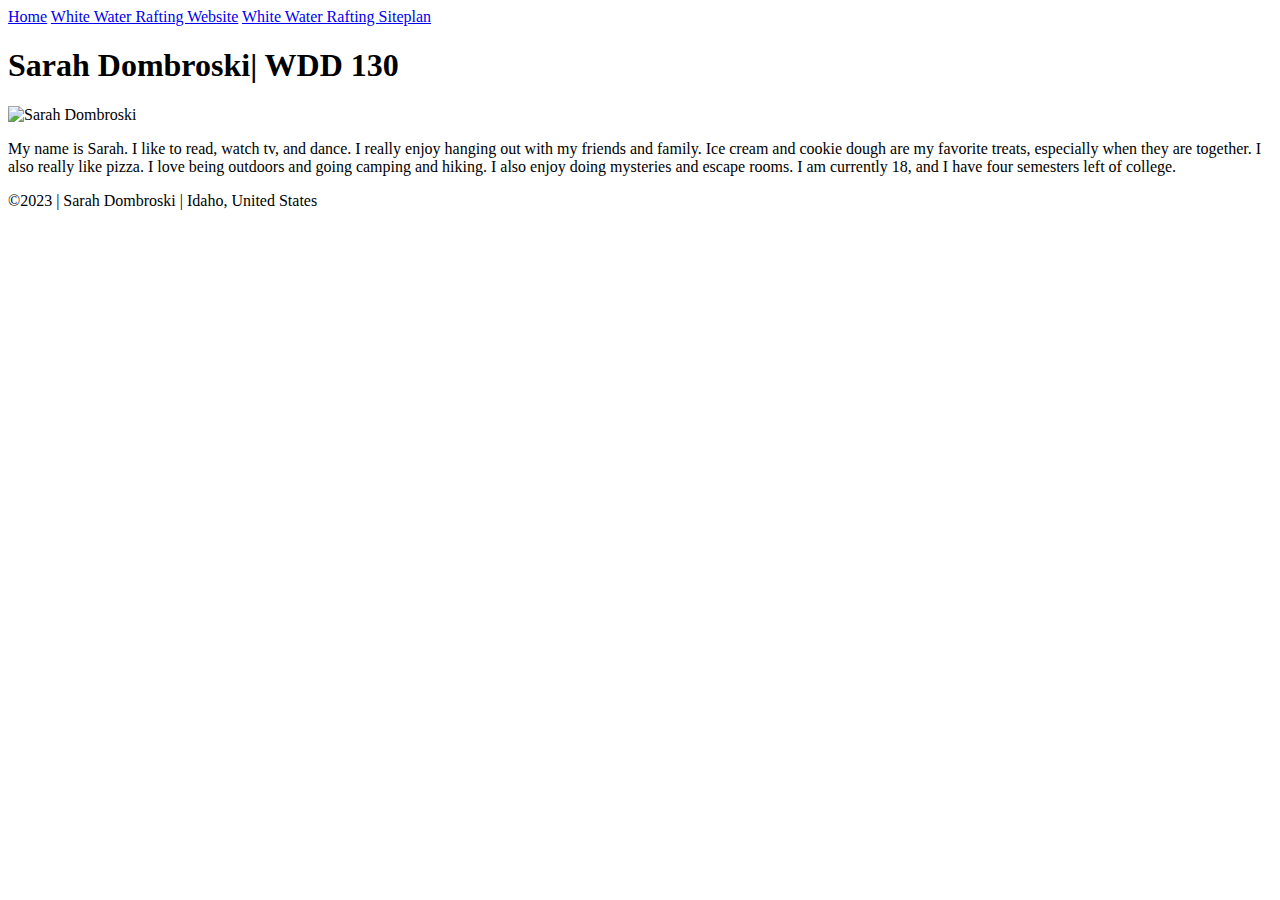
==== index.html @ f8572c2e "Spell Check" ====
<!DOCTYPE html>
<html lang="en-US">
    <head>
        <meta charset="utf-8">
        <meta name="viewport" content="width=device-width,initial-scale=1.0">
        <title>Sarah Dombroski | WDD 130</title>
    </head>
    <body>
        <header>
            <nav>
                <a href="#">Home</a>
                <a href="wwr/">White Water Rafting Website</a>
                <a href="wwr/site-plan-rafting.html">White Water Rafting Siteplan</a>
            </nav>
        </header>
        <main>
            <h1>Sarah Dombroski| WDD 130</h1>
            <img src="images/profile.jpg"
            alt="Sarah Dombroski"
            width="200">
            <p>My name is Sarah. I like to read, watch tv, and dance. I really enjoy hanging out with my friends and family. Ice cream and cookie dough are my favorite treats, especially when they are together. I also really like pizza. I love being outdoors and going camping and hiking. I also enjoy doing mysteries and escape rooms. I am currently 18, and I have four semesters left of college.</p>
        </main>
        <footer>
            <p>©2023 | Sarah Dombroski | Idaho, United States</p>
        </footer>
    </body>
</html>
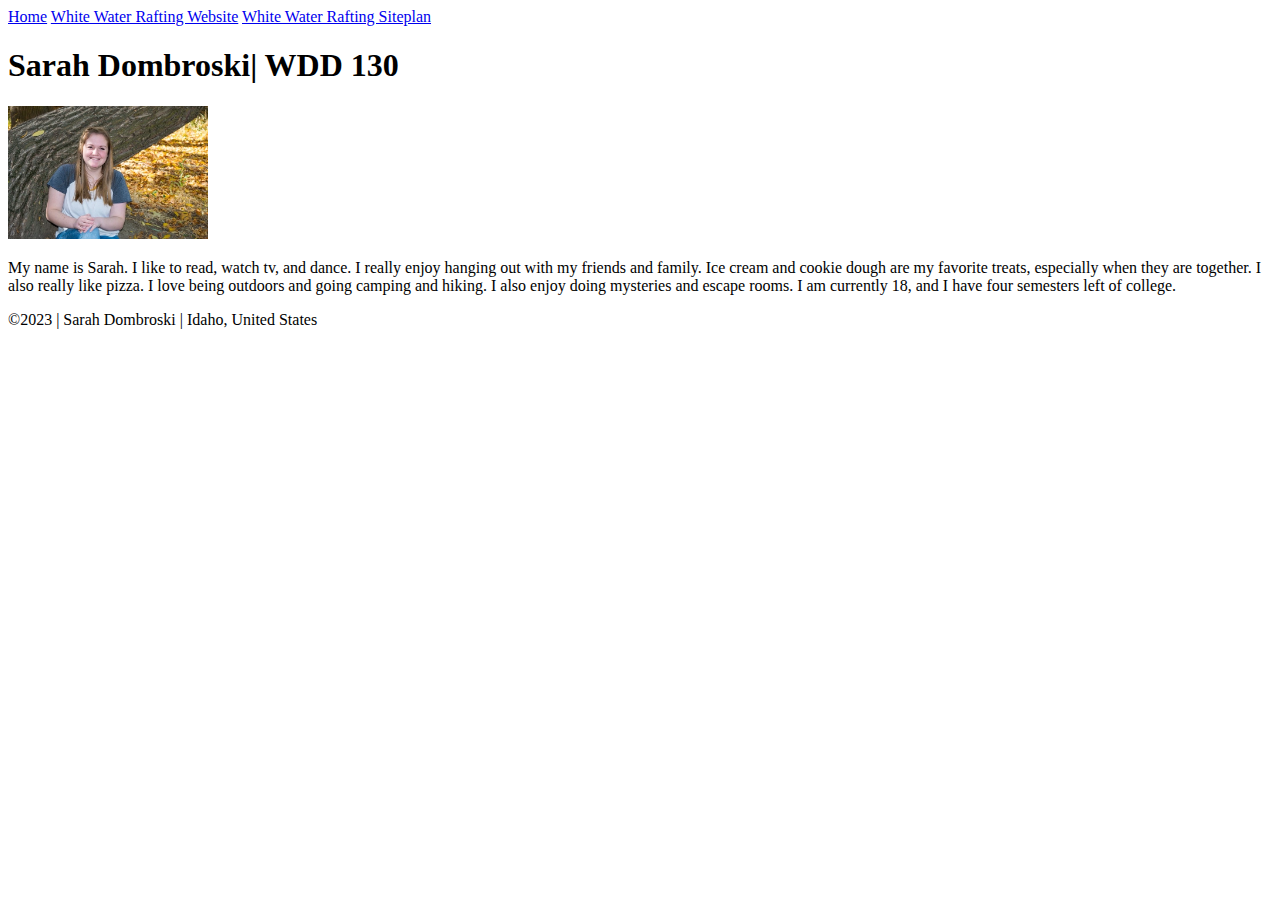
==== commit 1e35ab55: "troubleshooting the picture" ====
--- a/index.html
+++ b/index.html
@@ -15,7 +15,7 @@
         </header>
         <main>
             <h1>Sarah Dombroski| WDD 130</h1>
-            <img src="images/profile.jpg"
+            <img src="images/profile.JPG"
             alt="Sarah Dombroski"
             width="200">
             <p>My name is Sarah. I like to read, watch tv, and dance. I really enjoy hanging out with my friends and family. Ice cream and cookie dough are my favorite treats, especially when they are together. I also really like pizza. I love being outdoors and going camping and hiking. I also enjoy doing mysteries and escape rooms. I am currently 18, and I have four semesters left of college.</p>
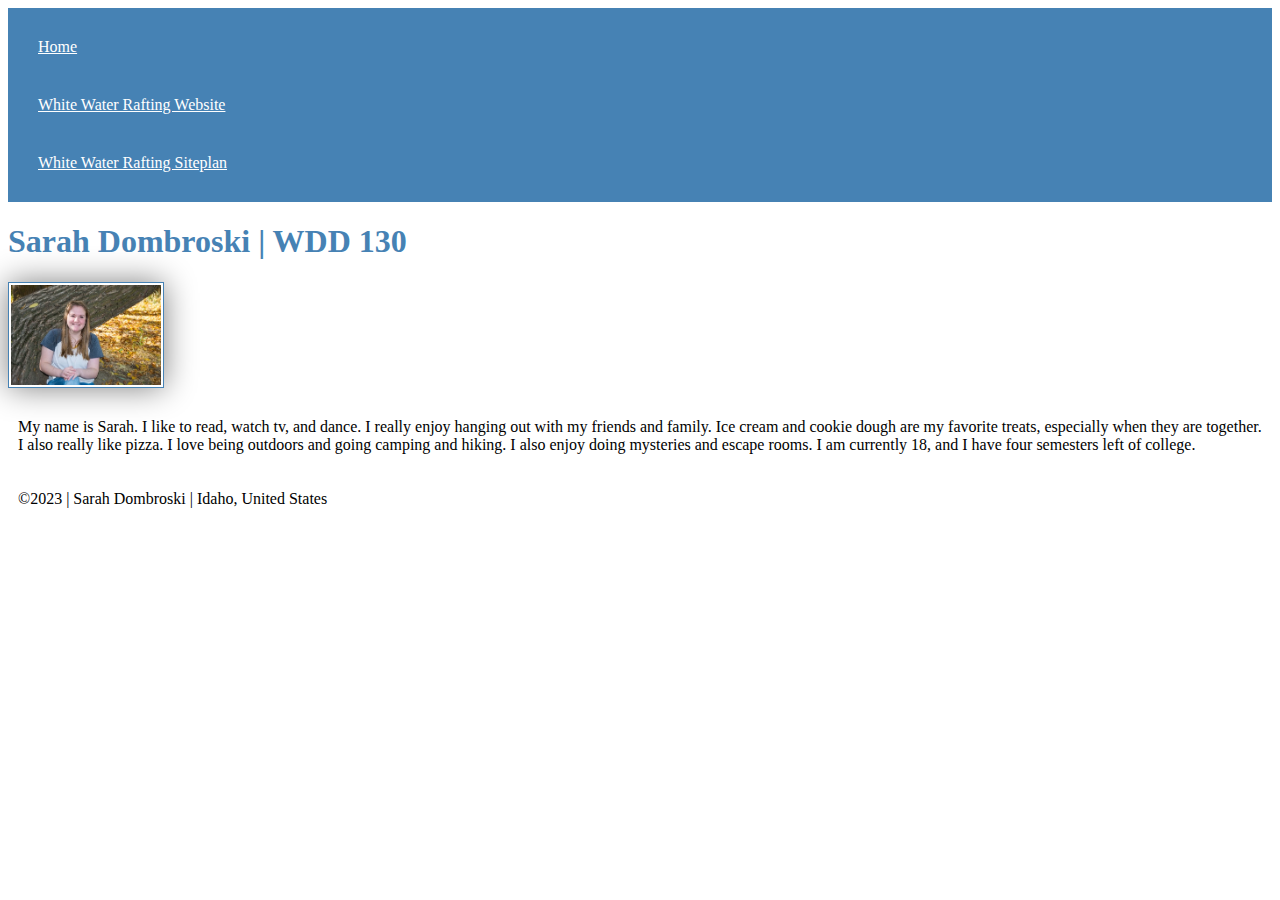
==== commit 5e027ecd: "created style" ====
--- a/index.html
+++ b/index.html
@@ -4,6 +4,7 @@
         <meta charset="utf-8">
         <meta name="viewport" content="width=device-width,initial-scale=1.0">
         <title>Sarah Dombroski | WDD 130</title>
+        <link rel="stylesheet" href="styles/styles.css">
     </head>
     <body>
         <header>
@@ -14,7 +15,7 @@
             </nav>
         </header>
         <main>
-            <h1>Sarah Dombroski| WDD 130</h1>
+            <h1>Sarah Dombroski | WDD 130</h1>
             <img src="images/profile.JPG"
             alt="Sarah Dombroski"
             width="200">
--- a/styles/styles.css
+++ b/styles/styles.css
@@ -0,0 +1,26 @@
+nav {
+    background: steelblue;
+    padding: 10px;
+}
+
+nav a {
+    color: white;
+    display: block;
+    padding: 20px;
+}
+
+h1 {
+    color: steelblue;
+}
+
+img {
+    width: 150px;
+    height: auto;
+    border: 1px solid steelblue;
+    padding: 2px;
+    box-shadow: 0 0 30px gray;
+}
+
+p {
+    padding: 10px;
+}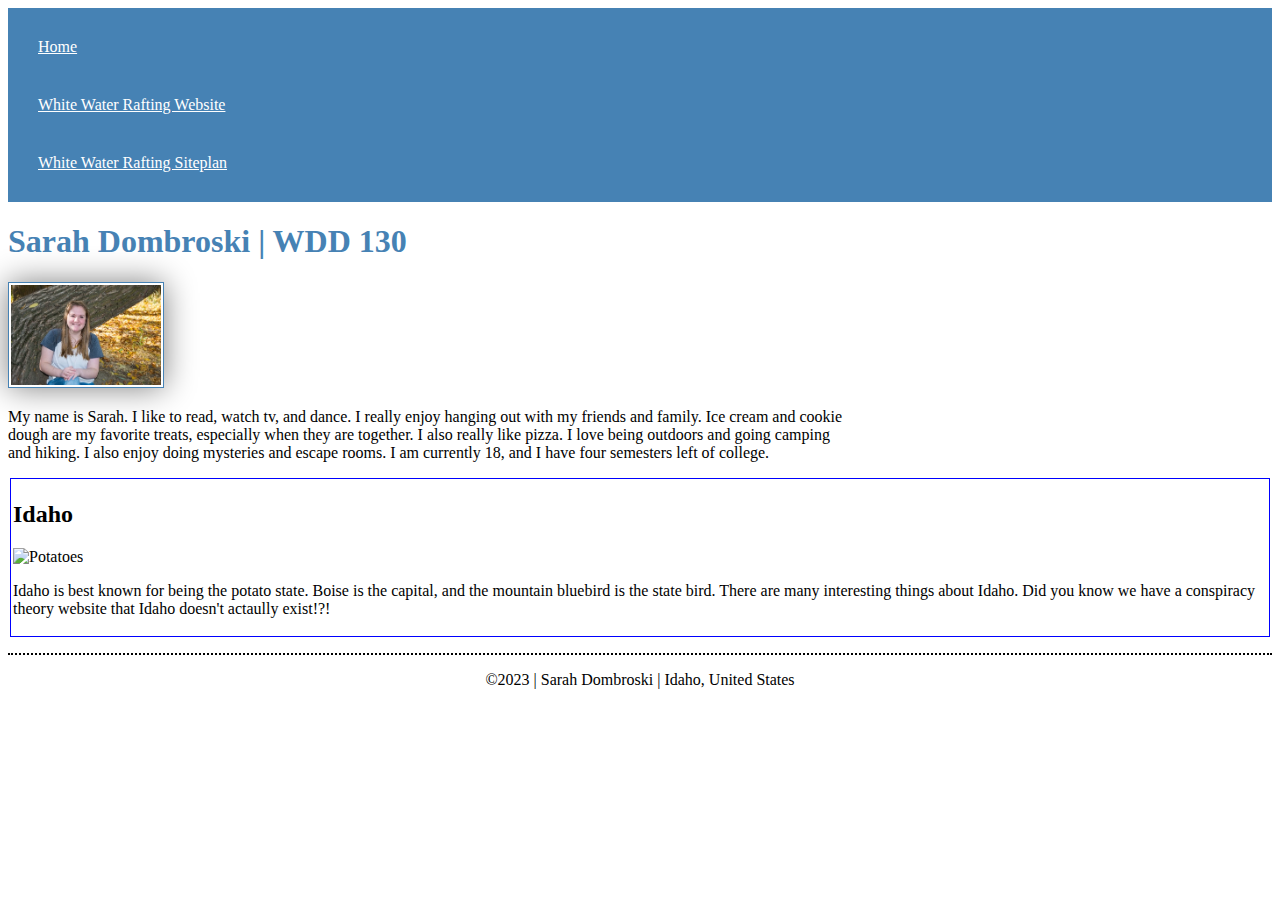
==== commit 5dc926b1: "Updated index for w02" ====
--- a/index.html
+++ b/index.html
@@ -4,6 +4,8 @@
         <meta charset="utf-8">
         <meta name="viewport" content="width=device-width,initial-scale=1.0">
         <title>Sarah Dombroski | WDD 130</title>
+        <meta name = "description" content="Sarah Dombroski, WDD 130, the main page for the about me information.">
+        <meta name="author" content="Sarah Dombroski">
         <link rel="stylesheet" href="styles/styles.css">
     </head>
     <body>
@@ -21,6 +23,13 @@
             width="200">
             <p>My name is Sarah. I like to read, watch tv, and dance. I really enjoy hanging out with my friends and family. Ice cream and cookie dough are my favorite treats, especially when they are together. I also really like pizza. I love being outdoors and going camping and hiking. I also enjoy doing mysteries and escape rooms. I am currently 18, and I have four semesters left of college.</p>
         </main>
+        <aside>
+            <h2>Idaho</h2>
+            <img src="https://cdn.mos.cms.futurecdn.net/iC7HBvohbJqExqvbKcV3pP.jpg"
+            alt="Potatoes"
+            width="200">
+            <p>Idaho is best known for being the potato state. Boise is the capital, and the mountain bluebird is the state bird. There are many interesting things about Idaho. Did you know we have a conspiracy theory website that Idaho doesn't actaully exist!?!</p>
+        </aside>
         <footer>
             <p>©2023 | Sarah Dombroski | Idaho, United States</p>
         </footer>
--- a/styles/styles.css
+++ b/styles/styles.css
@@ -13,7 +13,7 @@
     color: steelblue;
 }
 
-img {
+main img {
     width: 150px;
     height: auto;
     border: 1px solid steelblue;
@@ -22,5 +22,29 @@
 }
 
 p {
-    padding: 10px;
+    padding: 0;
+}
+
+main {
+    max-width: 840px;
+}
+
+aside {
+    margin: 2px;
+    border: 1px solid blue;
+    padding: 2px;
+    background-color: white;
+    color: black;
+    text-align: left;
+}
+
+aside img {
+    width: 200px;
+    height: auto;
+}
+
+footer {
+    margin-top: 1em;
+    border-top: 2px dotted black;
+    text-align: center;
 }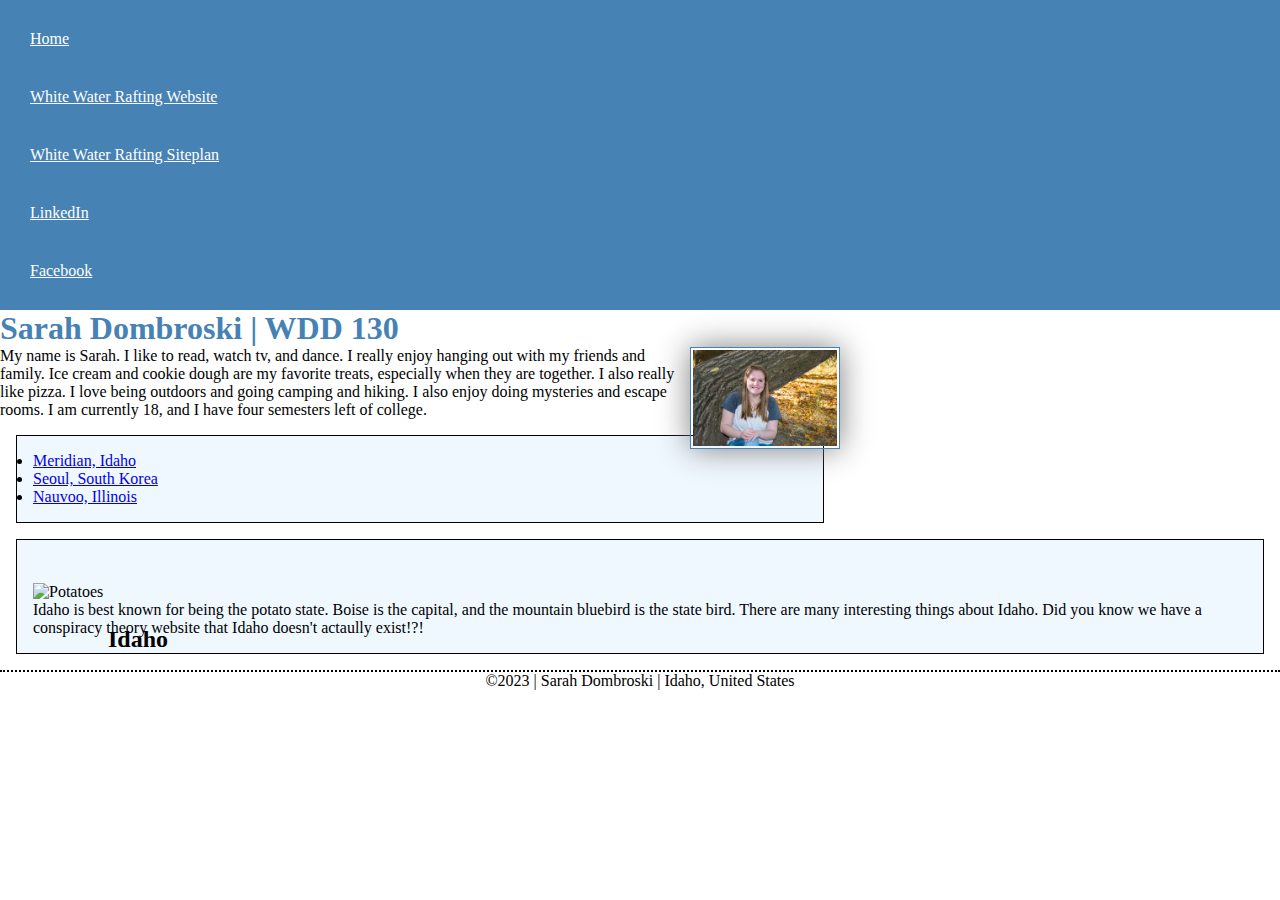
==== commit 12e4161e: "added temple list and more" ====
--- a/index.html
+++ b/index.html
@@ -4,7 +4,7 @@
         <meta charset="utf-8">
         <meta name="viewport" content="width=device-width,initial-scale=1.0">
         <title>Sarah Dombroski | WDD 130</title>
-        <meta name = "description" content="Sarah Dombroski, WDD 130, the main page for the about me information.">
+        <meta name="description" content="Sarah Dombroski WDD130 About me">
         <meta name="author" content="Sarah Dombroski">
         <link rel="stylesheet" href="styles/styles.css">
     </head>
@@ -14,6 +14,8 @@
                 <a href="#">Home</a>
                 <a href="wwr/">White Water Rafting Website</a>
                 <a href="wwr/site-plan-rafting.html">White Water Rafting Siteplan</a>
+                <a href="https://www.linkedin.com/in/sarah-dombroski-06a125265/">LinkedIn</a>
+                <a href="https://www.facebook.com/sarah.dombroski.792/">Facebook</a>
             </nav>
         </header>
         <main>
@@ -22,8 +24,13 @@
             alt="Sarah Dombroski"
             width="200">
             <p>My name is Sarah. I like to read, watch tv, and dance. I really enjoy hanging out with my friends and family. Ice cream and cookie dough are my favorite treats, especially when they are together. I also really like pizza. I love being outdoors and going camping and hiking. I also enjoy doing mysteries and escape rooms. I am currently 18, and I have four semesters left of college.</p>
+            <ul class="box">
+                <li><a href= "https://www.churchofjesuschrist.org/temples/details/meridian-idaho-temple?lang=eng" target="_blank">Meridian, Idaho</a></li>
+                <li><a href= "https://www.churchofjesuschrist.org/temples/details/seoul-korea-temple?lang=eng" target="_blank">Seoul, South Korea</a></li>
+                <li><a href= "https://www.churchofjesuschrist.org/temples/details/nauvoo-illinois-temple?lang=eng" target="_blank">Nauvoo, Illinois</a></li>
+            </ul>
         </main>
-        <aside>
+        <aside class="box">
             <h2>Idaho</h2>
             <img src="https://cdn.mos.cms.futurecdn.net/iC7HBvohbJqExqvbKcV3pP.jpg"
             alt="Potatoes"
@@ -34,4 +41,5 @@
             <p>©2023 | Sarah Dombroski | Idaho, United States</p>
         </footer>
     </body>
+    <!-- Last Modified: 05/01/2023 -->
 </html>--- a/styles/styles.css
+++ b/styles/styles.css
@@ -1,3 +1,9 @@
+* {
+    margin: 0;
+    padding: 0;
+    box-sizing: border-box;
+}
+
 nav {
     background: steelblue;
     padding: 10px;
@@ -19,6 +25,7 @@
     border: 1px solid steelblue;
     padding: 2px;
     box-shadow: 0 0 30px gray;
+    float: right;
 }
 
 p {
@@ -31,10 +38,6 @@
 
 aside {
     margin: 2px;
-    border: 1px solid blue;
-    padding: 2px;
-    background-color: white;
-    color: black;
     text-align: left;
 }
 
@@ -43,8 +46,24 @@
     height: auto;
 }
 
+aside h2 {
+    position: relative;
+    top: 70px;
+    left: 75px;
+}
+
 footer {
     margin-top: 1em;
     border-top: 2px dotted black;
     text-align: center;
+}
+
+/* Class Selectors */
+
+.box {
+    margin: 1rem;
+    border: 1px solid black;
+    padding: 1rem;
+    background-color: aliceblue;
+    color: black;
 }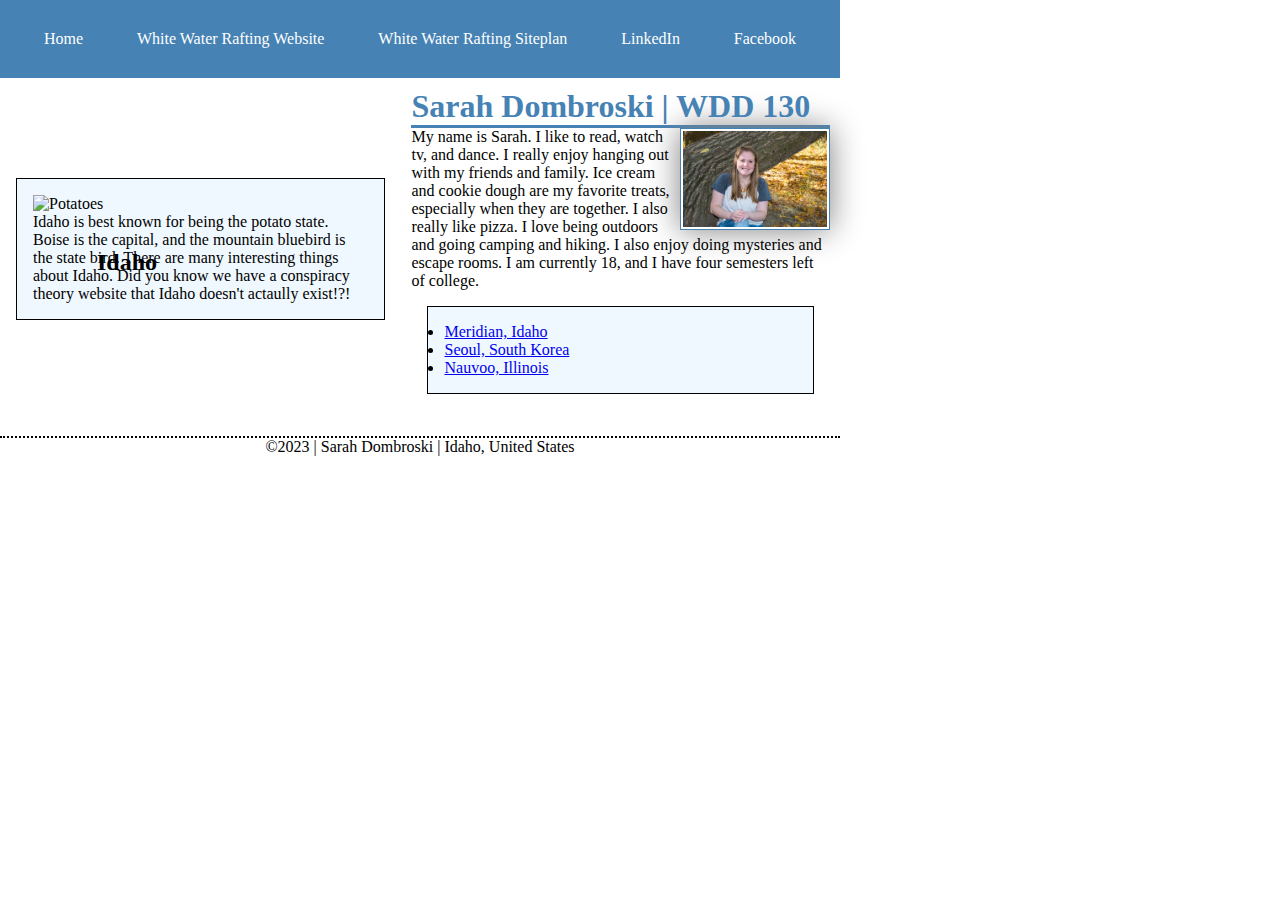
==== commit 72f66e99: "Added columns" ====
--- a/index.html
+++ b/index.html
@@ -18,25 +18,27 @@
                 <a href="https://www.facebook.com/sarah.dombroski.792/">Facebook</a>
             </nav>
         </header>
-        <main>
-            <h1>Sarah Dombroski | WDD 130</h1>
-            <img src="images/profile.JPG"
-            alt="Sarah Dombroski"
-            width="200">
-            <p>My name is Sarah. I like to read, watch tv, and dance. I really enjoy hanging out with my friends and family. Ice cream and cookie dough are my favorite treats, especially when they are together. I also really like pizza. I love being outdoors and going camping and hiking. I also enjoy doing mysteries and escape rooms. I am currently 18, and I have four semesters left of college.</p>
-            <ul class="box">
-                <li><a href= "https://www.churchofjesuschrist.org/temples/details/meridian-idaho-temple?lang=eng" target="_blank">Meridian, Idaho</a></li>
-                <li><a href= "https://www.churchofjesuschrist.org/temples/details/seoul-korea-temple?lang=eng" target="_blank">Seoul, South Korea</a></li>
-                <li><a href= "https://www.churchofjesuschrist.org/temples/details/nauvoo-illinois-temple?lang=eng" target="_blank">Nauvoo, Illinois</a></li>
-            </ul>
-        </main>
-        <aside class="box">
-            <h2>Idaho</h2>
-            <img src="https://cdn.mos.cms.futurecdn.net/iC7HBvohbJqExqvbKcV3pP.jpg"
-            alt="Potatoes"
-            width="200">
-            <p>Idaho is best known for being the potato state. Boise is the capital, and the mountain bluebird is the state bird. There are many interesting things about Idaho. Did you know we have a conspiracy theory website that Idaho doesn't actaully exist!?!</p>
-        </aside>
+        <div class="grid">
+            <main>
+                <h1>Sarah Dombroski | WDD 130</h1>
+                <img src="images/profile.JPG"
+                alt="Sarah Dombroski"
+                width="200">
+                <p>My name is Sarah. I like to read, watch tv, and dance. I really enjoy hanging out with my friends and family. Ice cream and cookie dough are my favorite treats, especially when they are together. I also really like pizza. I love being outdoors and going camping and hiking. I also enjoy doing mysteries and escape rooms. I am currently 18, and I have four semesters left of college.</p>
+                <ul class="box">
+                    <li><a href= "https://www.churchofjesuschrist.org/temples/details/meridian-idaho-temple?lang=eng" target="_blank">Meridian, Idaho</a></li>
+                    <li><a href= "https://www.churchofjesuschrist.org/temples/details/seoul-korea-temple?lang=eng" target="_blank">Seoul, South Korea</a></li>
+                    <li><a href= "https://www.churchofjesuschrist.org/temples/details/nauvoo-illinois-temple?lang=eng" target="_blank">Nauvoo, Illinois</a></li>
+                </ul>
+            </main>
+            <aside class="box">
+                <h2>Idaho</h2>
+                <img src="https://cdn.mos.cms.futurecdn.net/iC7HBvohbJqExqvbKcV3pP.jpg"
+                alt="Potatoes"
+                width="200">
+                <p>Idaho is best known for being the potato state. Boise is the capital, and the mountain bluebird is the state bird. There are many interesting things about Idaho. Did you know we have a conspiracy theory website that Idaho doesn't actaully exist!?!</p>
+            </aside>
+        </div>
         <footer>
             <p>©2023 | Sarah Dombroski | Idaho, United States</p>
         </footer>
--- a/styles/styles.css
+++ b/styles/styles.css
@@ -7,16 +7,22 @@
 nav {
     background: steelblue;
     padding: 10px;
+    display: flex;
+    justify-content: space-evenly;
+    align-items: center;
 }
 
 nav a {
     color: white;
     display: block;
     padding: 20px;
+    text-decoration: none;
+    font-size: medium;
 }
 
 h1 {
     color: steelblue;
+    border-bottom: solid 3px;
 }
 
 main img {
@@ -32,13 +38,27 @@
     padding: 0;
 }
 
+header, .grid, footer {
+    max-width: 840px;
+    margin: 0;
+}
+
+.grid {
+    display: grid;
+    align-items: center;
+}
+
 main {
-    max-width: 840px;
+    grid-column: 2/3;
+    margin: 10px
 }
 
 aside {
     margin: 2px;
     text-align: left;
+    position: relative;
+    grid-row: 1/2;
+    grid-column: 1/2;
 }
 
 aside img {
@@ -47,9 +67,9 @@
 }
 
 aside h2 {
-    position: relative;
+    position: absolute;
     top: 70px;
-    left: 75px;
+    left: 80px;
 }
 
 footer {
